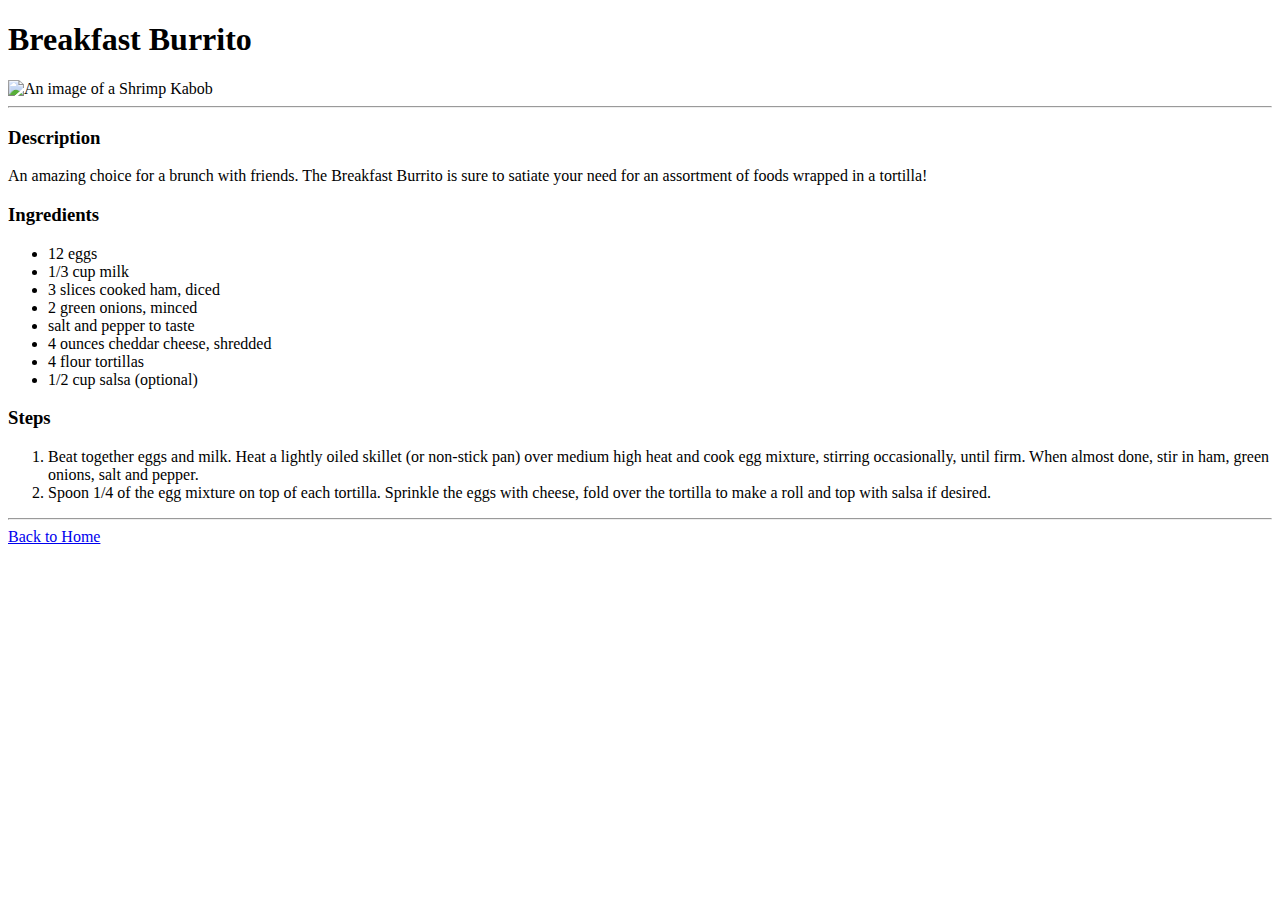
==== recipes/bfast-burrito.html @ 6a6ba991 "Rework index.html, add 2 recipes (French Toast, Breakfast Burrito)" ====
<!DOCTYPE html>
<html lang="en">
<head>
    <meta charset="UTF-8">
    <meta http-equiv="X-UA-Compatible" content="IE=edge">
    <meta name="viewport" content="width=device-width, initial-scale=1.0">
    <title>Breakfast Burrito</title>
</head>
<body>
    <h1>Breakfast Burrito</h1>
    <img src="/home/andrew/repos/odin-recipes/images/bfast-burrito.jpeg" width="300" alt="An image of a Shrimp Kabob">

    <hr>
    <h3>Description</h3>
    <p>An amazing choice for a brunch with friends. The Breakfast Burrito is sure 
        to satiate your need for an assortment of foods wrapped in a tortilla!</p>

    <h3>Ingredients</h3>
    <ul>
        <li>12 eggs</li>
        <li>1/3 cup milk</li>
        <li>3 slices cooked ham, diced</li>
        <li>2 green onions, minced</li>
        <li>salt and pepper to taste</li>
        <li>4 ounces cheddar cheese, shredded</li>
        <li>4 flour tortillas</li>
        <li>1/2 cup salsa (optional)</li>
    </ul>

    <h3>Steps</h3>
    <ol>
        <li>Beat together eggs and milk. Heat a lightly oiled skillet (or non-stick 
            pan) over medium high heat and cook egg mixture, stirring occasionally, 
            until firm. When almost done, stir in ham, 
            green onions, salt and pepper.</li>
        <li>Spoon 1/4 of the egg mixture on top of each tortilla. 
            Sprinkle the eggs with cheese, fold over the tortilla to make a 
            roll and top with salsa if desired.</li>
    </ol>
    <hr>

    <a href="/home/andrew/repos/odin-recipes/index.html">Back to Home</a>
</body>
</html>
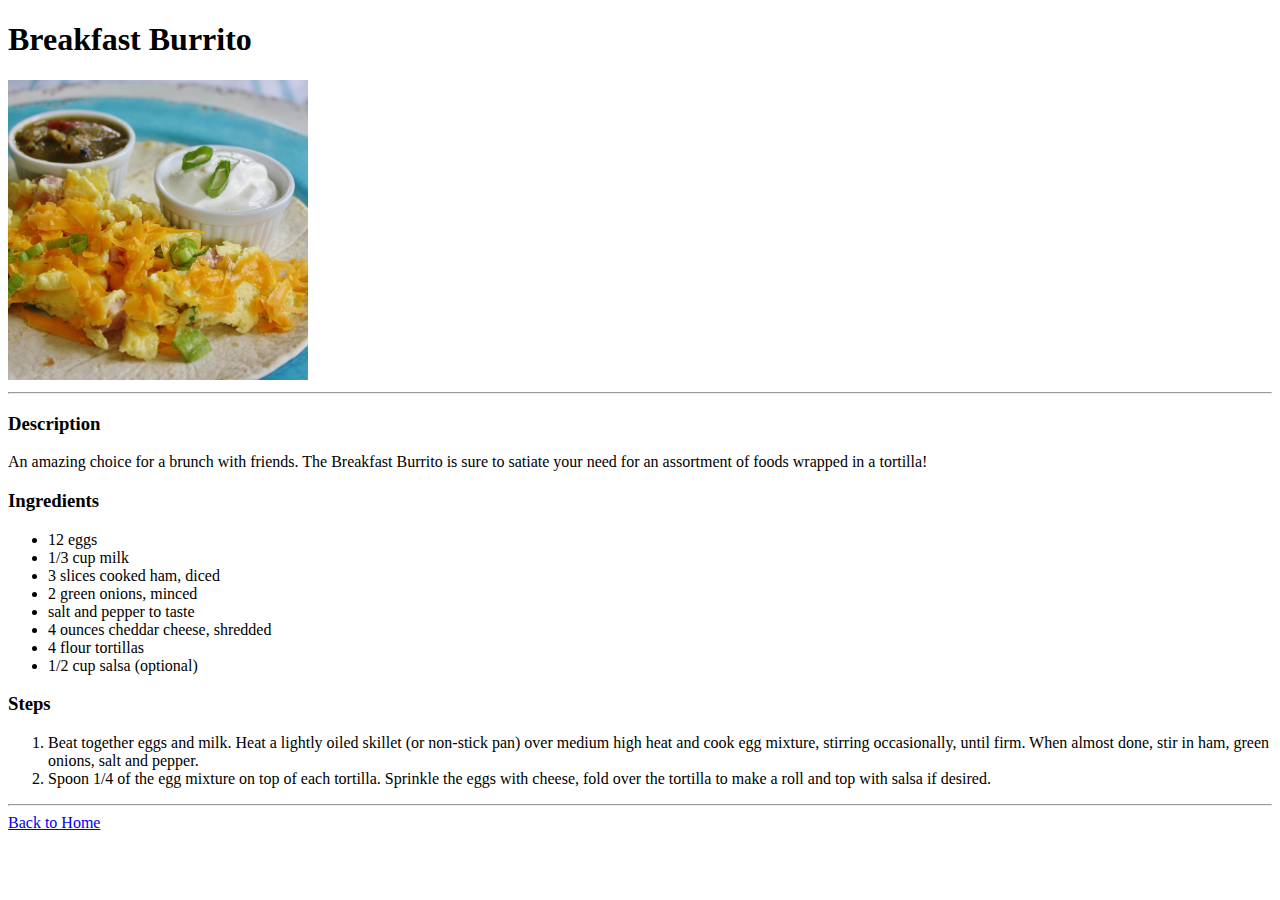
==== commit b620e112: "Resolved incorrect file upload" ====
--- a/recipes/bfast-burrito.html
+++ b/recipes/bfast-burrito.html
@@ -8,7 +8,7 @@
 </head>
 <body>
     <h1>Breakfast Burrito</h1>
-    <img src="/home/andrew/repos/odin-recipes/images/bfast-burrito.jpeg" width="300" alt="An image of a Shrimp Kabob">
+    <img src="../images/bfast-burrito.jpeg" width="300" alt="An image of a breakefast burrito">
 
     <hr>
     <h3>Description</h3>
@@ -39,6 +39,6 @@
     </ol>
     <hr>
 
-    <a href="/home/andrew/repos/odin-recipes/index.html">Back to Home</a>
+    <a href="../index.html">Back to Home</a>
 </body>
 </html>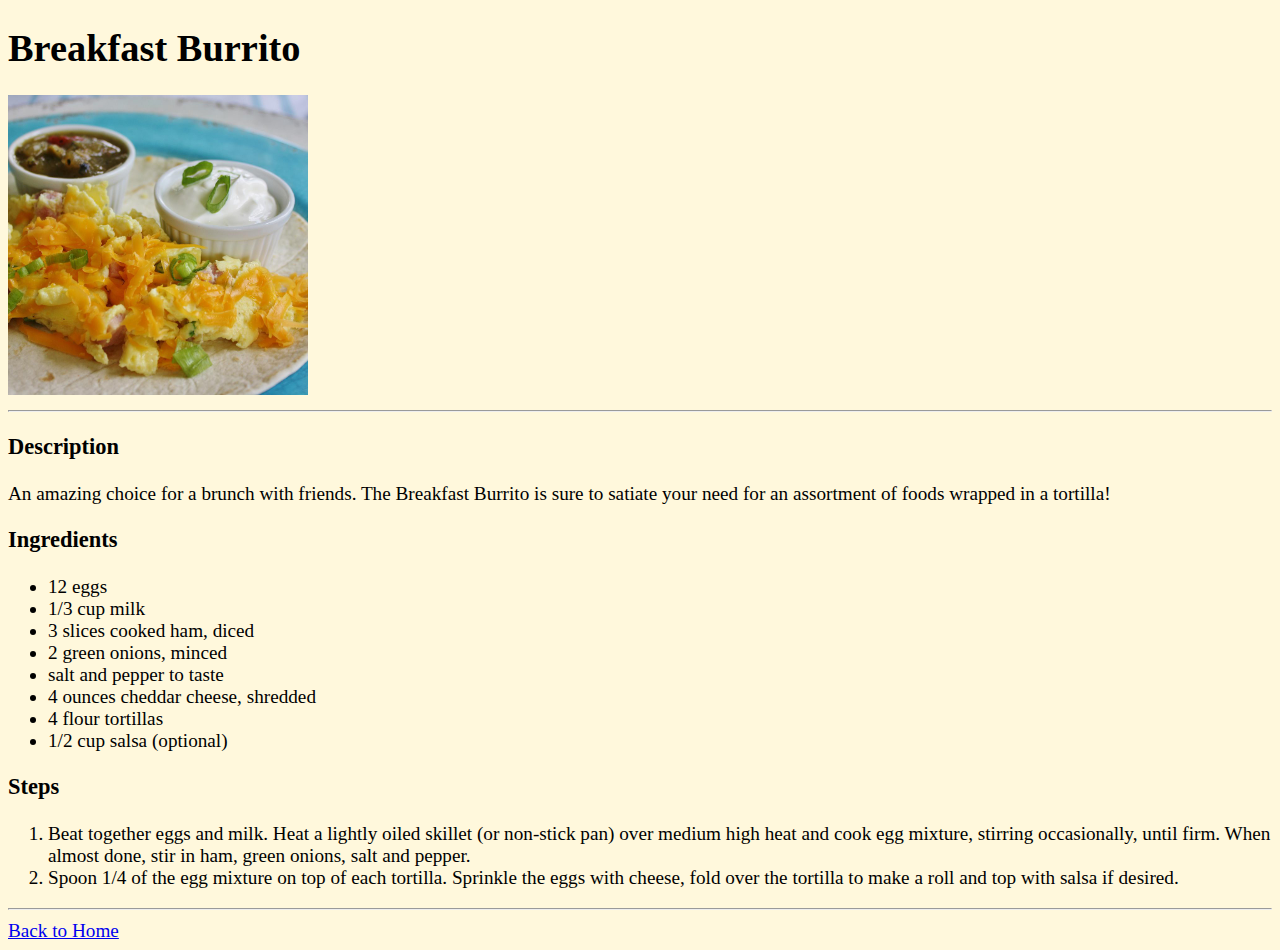
==== commit bfde96d1: "Style changes" ====
--- a/recipes/bfast-burrito.html
+++ b/recipes/bfast-burrito.html
@@ -4,11 +4,12 @@
     <meta charset="UTF-8">
     <meta http-equiv="X-UA-Compatible" content="IE=edge">
     <meta name="viewport" content="width=device-width, initial-scale=1.0">
+    <link rel="stylesheet" href="../styles.css">
     <title>Breakfast Burrito</title>
 </head>
 <body>
     <h1>Breakfast Burrito</h1>
-    <img src="../images/bfast-burrito.jpeg" width="300" alt="An image of a breakefast burrito">
+    <img src="../images/bfast-burrito.jpeg" alt="An image of a breakefast burrito">
 
     <hr>
     <h3>Description</h3>
--- a/styles.css
+++ b/styles.css
@@ -0,0 +1,18 @@
+body {
+    background-color: cornsilk;
+    font-family: 'Times New Roman', Times, serif;
+    font-size: larger;
+}
+
+img {
+    height: auto;
+    width: 300px;
+}
+
+.linked-img {
+    opacity: 0.75;
+}
+
+.linked-img:hover {
+    opacity: 1;
+}